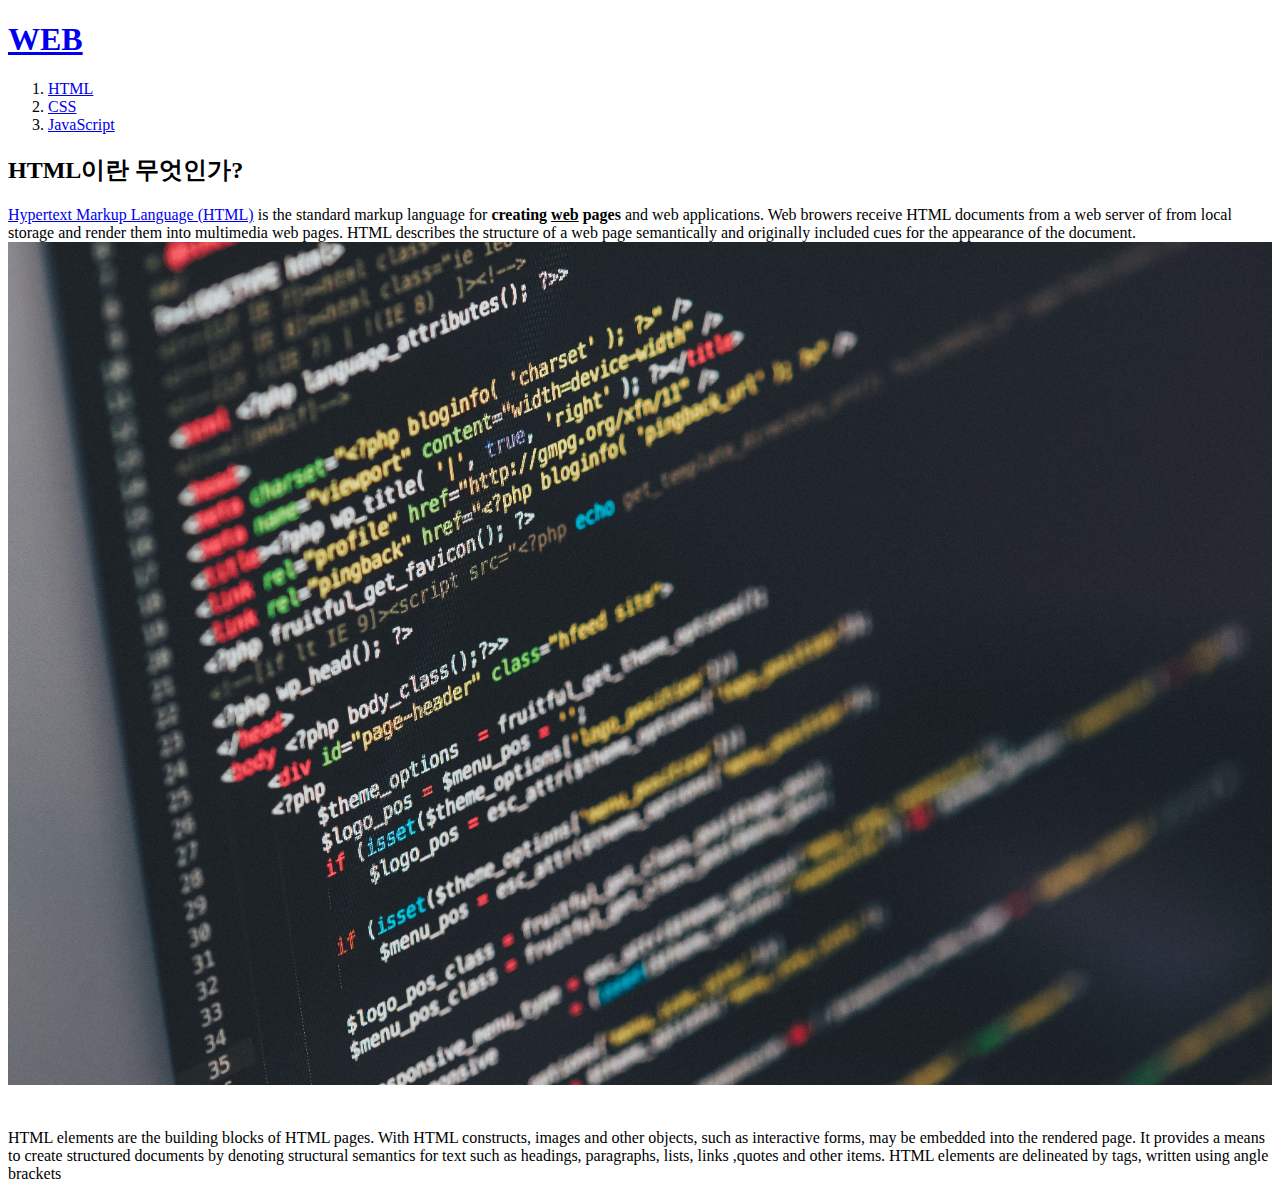
==== 1.html @ 3ce14fbc "first commit" ====
<!DOCTYPE HTML>
<html>
<head>
    <title>WEB1 - HTML</title>
    <meta charset="UTF-8">
</head>
<body>
<h1><a href="index.html">WEB</a></h1>
<ol>
    <li><a href="1.html">HTML</a></li>
    <li><a href="2.html">CSS</a></li>
    <li><a href="3.html">JavaScript</a></li>
</ol>

<h2>HTML이란 무엇인가?</h2>
<p><a href="http://www.w3.org/TR/html5" target="_blank" title="HTML5 specification">Hypertext Markup Language (HTML)<a/> is the standard markup
    language for <strong>creating <u>web</u> pages</strong> and
    web applications. Web browers receive HTML documents from a web server of from local storage and render them into
    multimedia web pages. HTML describes the structure of a web page semantically and originally included cues for the
    appearance of the document.
    <img src="coding.jpg" width="100%">
</p>
<p style="margin-top:40px;">HTML elements are the building blocks of HTML pages. With HTML constructs, images and
    other objects, such as interactive forms, may be embedded into the rendered page. It provides a means to create
    structured documents by denoting structural semantics for text such as headings, paragraphs, lists, links ,quotes
    and other items. HTML elements are delineated by tags, written using angle brackets</p>
</body>

</html>
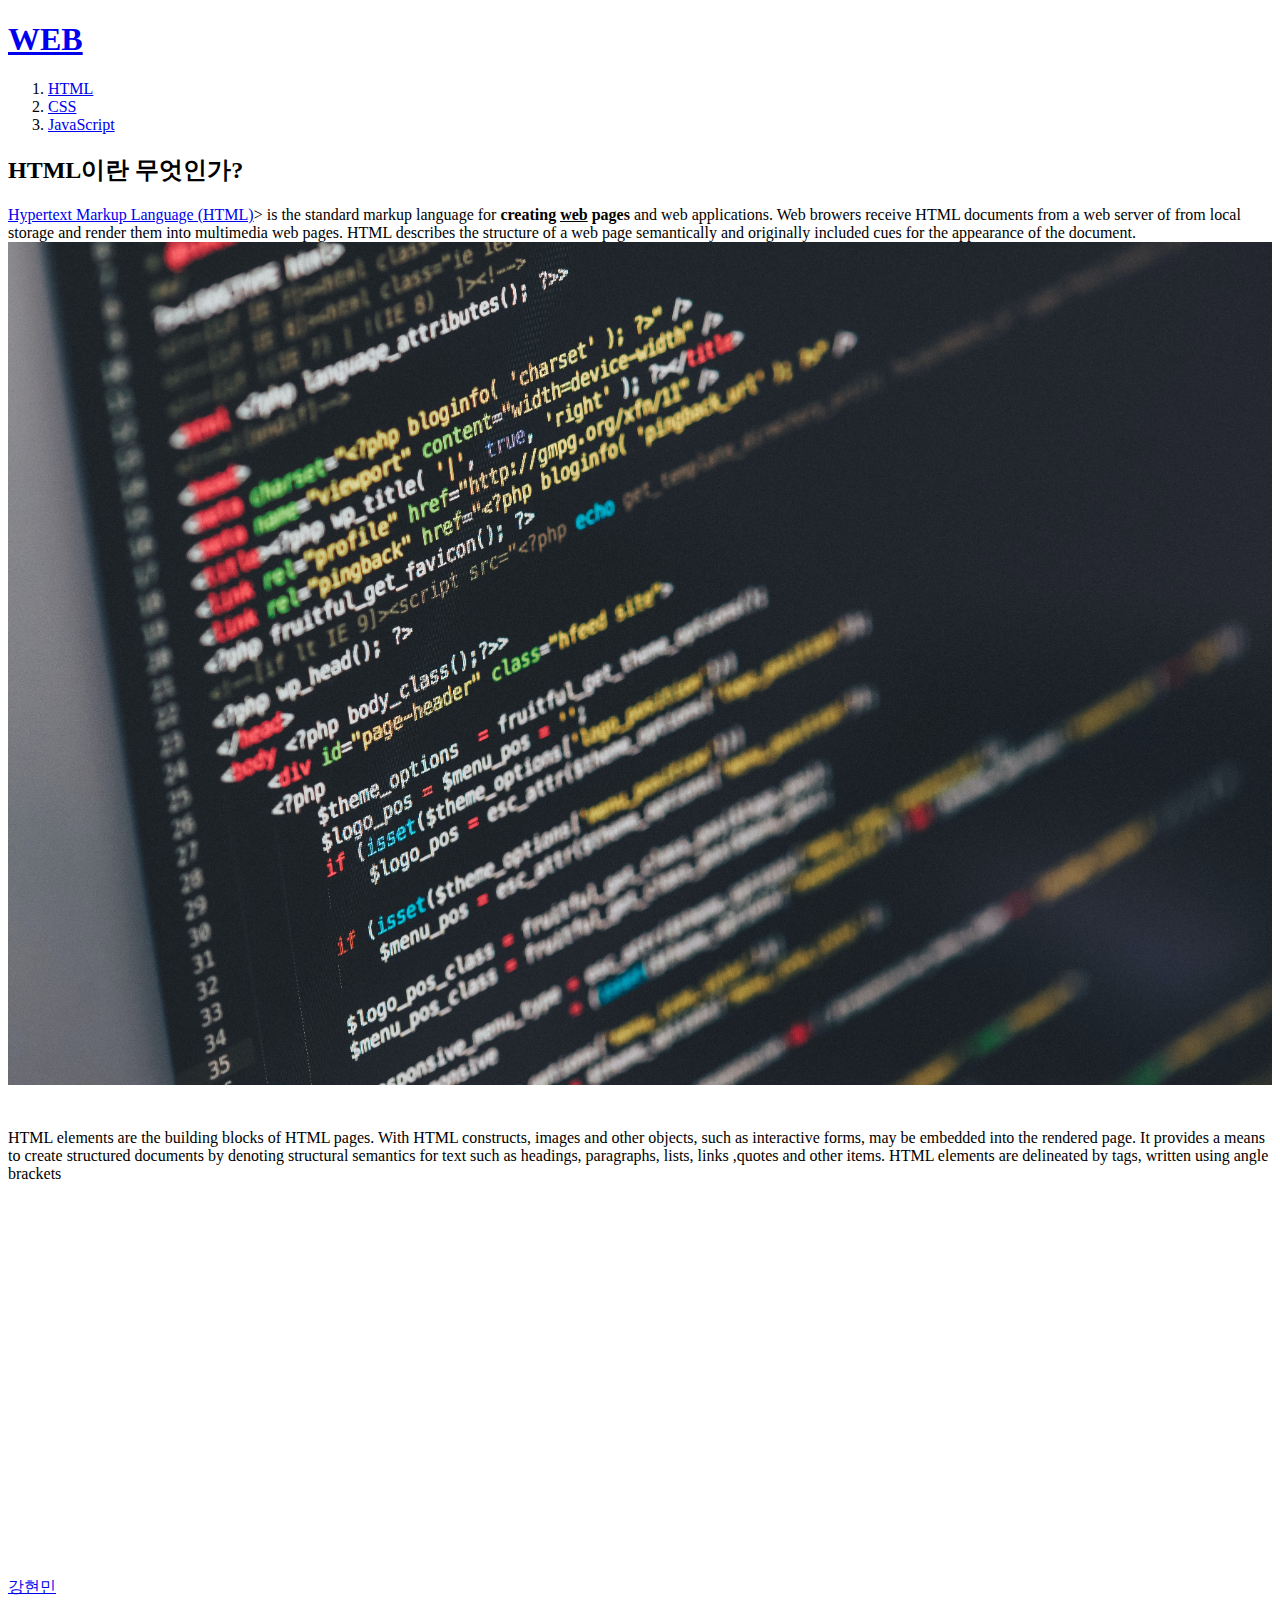
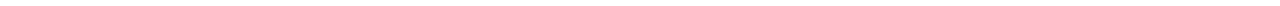
==== commit c5add069: "Update 1.html" ====
--- a/1.html
+++ b/1.html
@@ -13,17 +13,20 @@
 </ol>
 
 <h2>HTML이란 무엇인가?</h2>
-<p><a href="http://www.w3.org/TR/html5" target="_blank" title="HTML5 specification">Hypertext Markup Language (HTML)<a/> is the standard markup
+<p><a href="http://www.w3.org/TR/html5" target="_blank" title="HTML5 specification">Hypertext Markup Language (HTML)</a>>
+    is the standard markup
     language for <strong>creating <u>web</u> pages</strong> and
     web applications. Web browers receive HTML documents from a web server of from local storage and render them into
     multimedia web pages. HTML describes the structure of a web page semantically and originally included cues for the
     appearance of the document.
     <img src="coding.jpg" width="100%">
 </p>
+
 <p style="margin-top:40px;">HTML elements are the building blocks of HTML pages. With HTML constructs, images and
     other objects, such as interactive forms, may be embedded into the rendered page. It provides a means to create
     structured documents by denoting structural semantics for text such as headings, paragraphs, lists, links ,quotes
     and other items. HTML elements are delineated by tags, written using angle brackets</p>
 </body>
-
+<br><br><br><br><br><br><br><br><br><br><br><br><br><br><br><br><br><br><br><br><br>
+<a href="강현민.html"><u>강현민</u></a>
 </html>
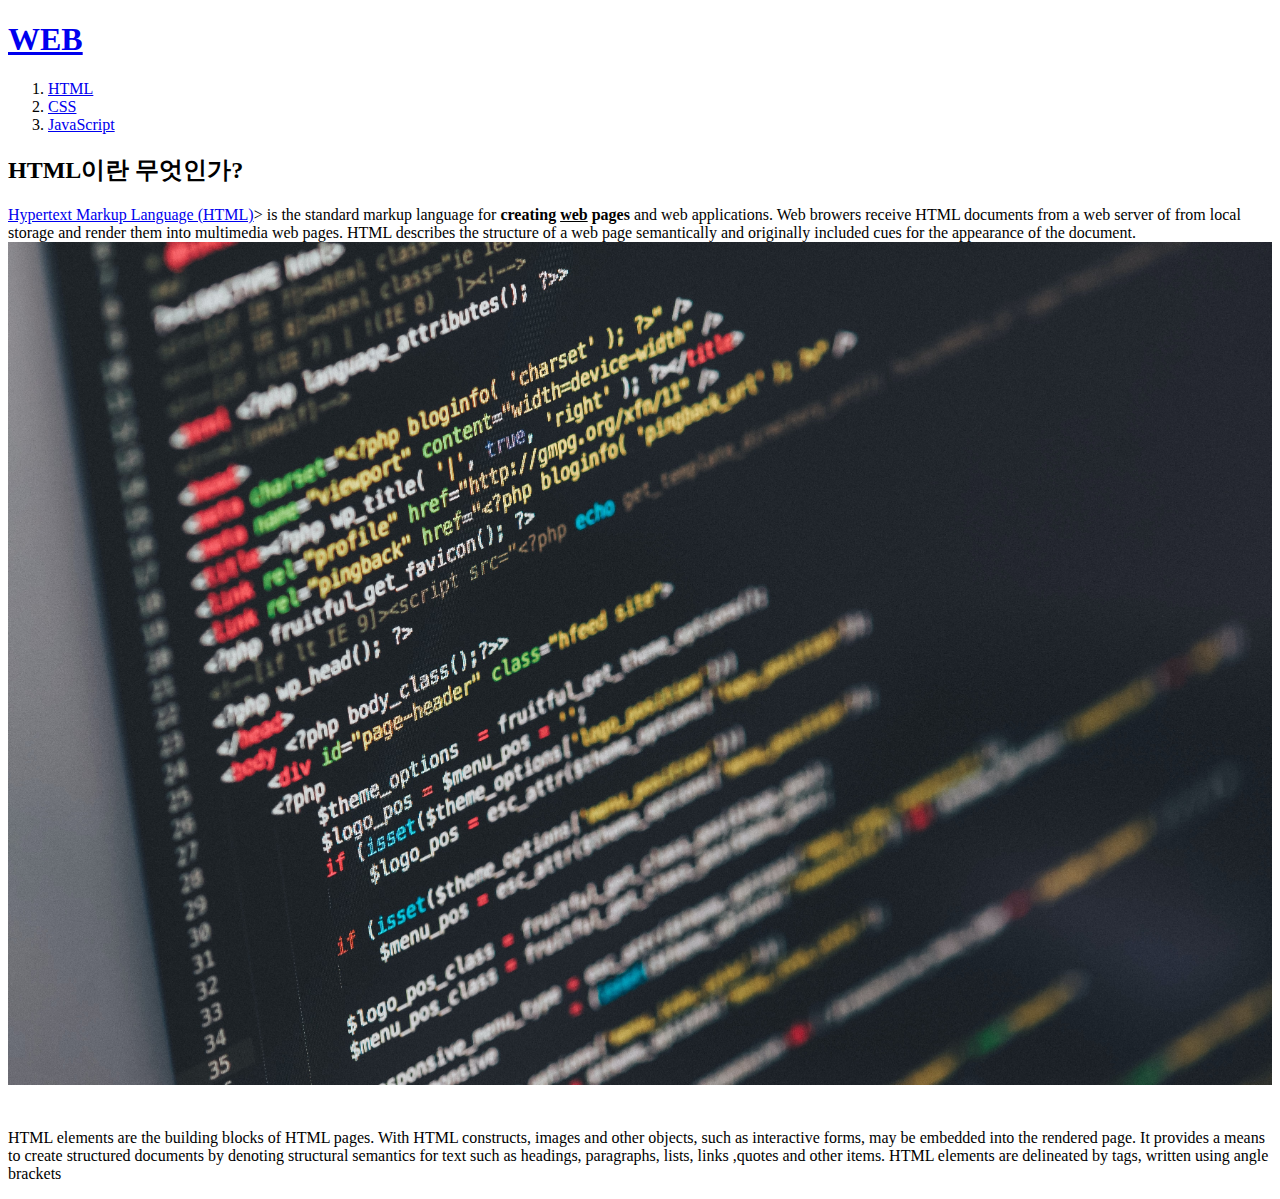
==== commit cb2f7515: "Update 1.html" ====
--- a/1.html
+++ b/1.html
@@ -1,5 +1,5 @@
 <!DOCTYPE HTML>
-<html>
+<html lang="en">
 <head>
     <title>WEB1 - HTML</title>
     <meta charset="UTF-8">
@@ -27,6 +27,4 @@
     structured documents by denoting structural semantics for text such as headings, paragraphs, lists, links ,quotes
     and other items. HTML elements are delineated by tags, written using angle brackets</p>
 </body>
-<br><br><br><br><br><br><br><br><br><br><br><br><br><br><br><br><br><br><br><br><br>
-<a href="강현민.html"><u>강현민</u></a>
 </html>
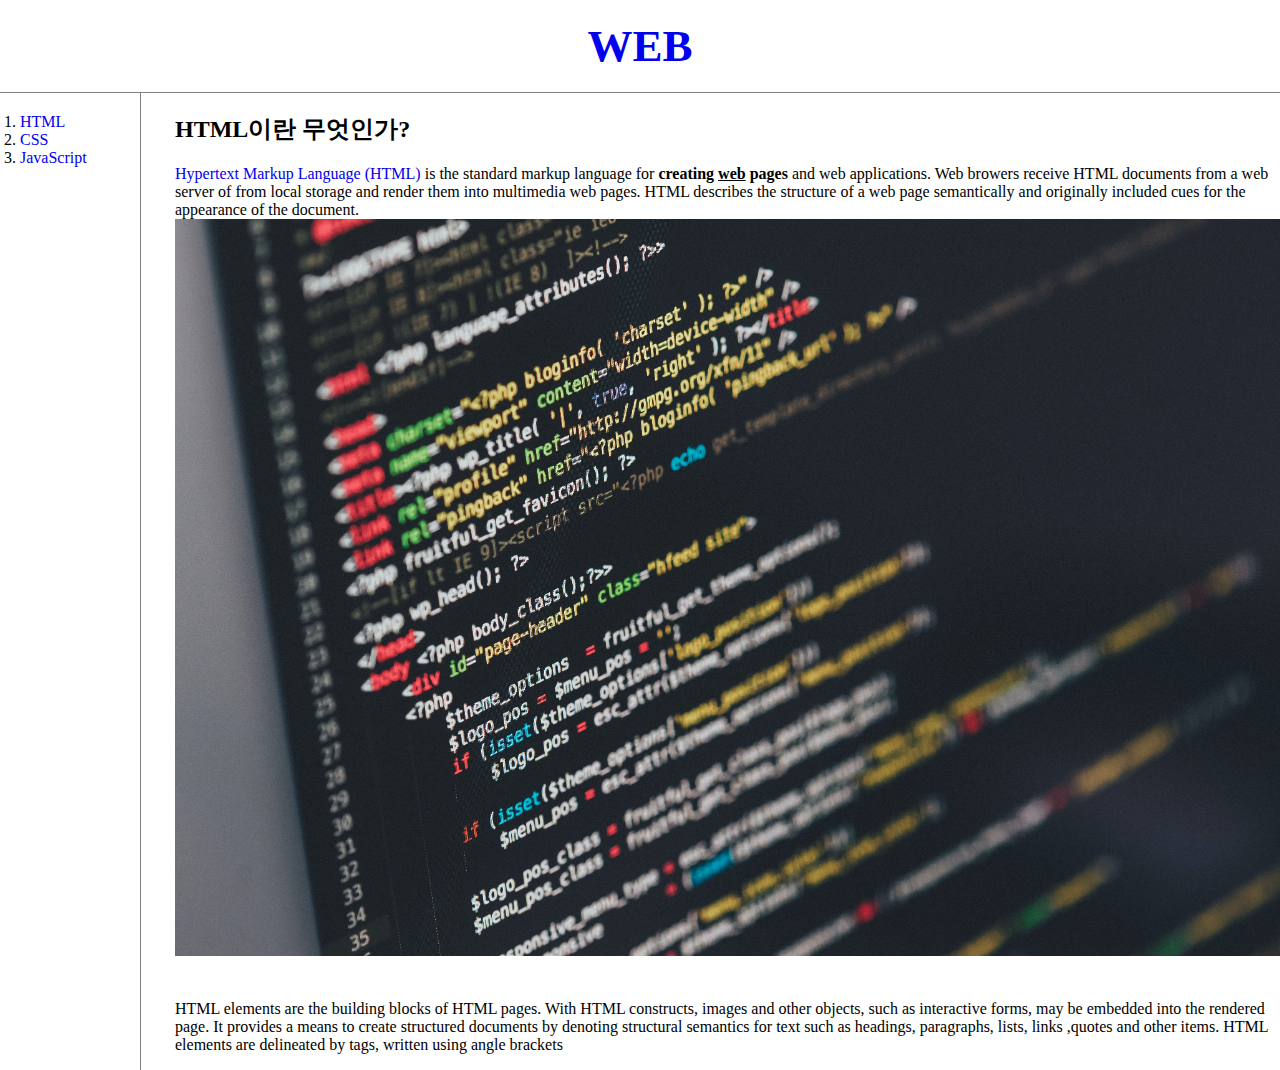
==== commit 3d51ca15: "applied sytle.css" ====
--- a/1.html
+++ b/1.html
@@ -3,28 +3,33 @@
 <head>
     <title>WEB1 - HTML</title>
     <meta charset="UTF-8">
+    <link rel="stylesheet" href="style.css"/>
 </head>
 <body>
 <h1><a href="index.html">WEB</a></h1>
-<ol>
-    <li><a href="1.html">HTML</a></li>
-    <li><a href="2.html">CSS</a></li>
-    <li><a href="3.html">JavaScript</a></li>
-</ol>
+<div id="grid">
+    <ol>
+        <li><a href="1.html">HTML</a></li>
+        <li><a href="2.html">CSS</a></li>
+        <li><a href="3.html">JavaScript</a></li>
+    </ol>
+    <div id="article">
+        <h2>HTML이란 무엇인가?</h2>
+        <p><a href="http://www.w3.org/TR/html5" target="_blank" title="HTML5 specification">Hypertext Markup Language
+            (HTML)</a> is the standard markup language for <strong>creating <u>web</u> pages</strong> and web
+            applications. Web browers receive HTML documents from a web server of from local storage and render them
+            into multimedia web pages. HTML describes the structure of a web page semantically and originally included
+            cues for the appearance of the document.
+            <img src="coding.jpg" width="100%">
+        </p>
 
-<h2>HTML이란 무엇인가?</h2>
-<p><a href="http://www.w3.org/TR/html5" target="_blank" title="HTML5 specification">Hypertext Markup Language (HTML)</a>>
-    is the standard markup
-    language for <strong>creating <u>web</u> pages</strong> and
-    web applications. Web browers receive HTML documents from a web server of from local storage and render them into
-    multimedia web pages. HTML describes the structure of a web page semantically and originally included cues for the
-    appearance of the document.
-    <img src="coding.jpg" width="100%">
-</p>
+        <p style="margin-top:40px;">HTML elements are the building blocks of HTML pages. With HTML constructs, images
+            and other objects, such as interactive forms, may be embedded into the rendered page. It provides a means to
+            create structured documents by denoting structural semantics for text such as headings, paragraphs, lists,
+            links ,quotes and other items. HTML elements are delineated by tags, written using angle brackets</p>
+    </div>
 
-<p style="margin-top:40px;">HTML elements are the building blocks of HTML pages. With HTML constructs, images and
-    other objects, such as interactive forms, may be embedded into the rendered page. It provides a means to create
-    structured documents by denoting structural semantics for text such as headings, paragraphs, lists, links ,quotes
-    and other items. HTML elements are delineated by tags, written using angle brackets</p>
+</div>
+
 </body>
 </html>
--- a/style.css
+++ b/style.css
@@ -0,0 +1,41 @@
+a {
+    text-decoration: none;
+}
+
+h1 {
+    font-size: 45px;
+    text-align: center;
+    border-bottom: 1px solid gray;
+    margin: 0;
+    padding: 20px;
+}
+
+#grid ol {
+    border-right: 1px solid gray;
+    width: 100px;
+    margin: 0;
+    padding: 20px;
+}
+
+body {
+    margin: 0;
+}
+
+#grid {
+    display: grid;
+    grid-template-columns: 150px 1fr;
+}
+#article {
+    padding-left: 25px;
+}
+@media(max-width: 800px) {
+    #grid{
+        display: block;
+    }
+    #grid ol {
+        border-right: none;
+    }
+    h1 {
+        border-bottom: none;
+    }
+}